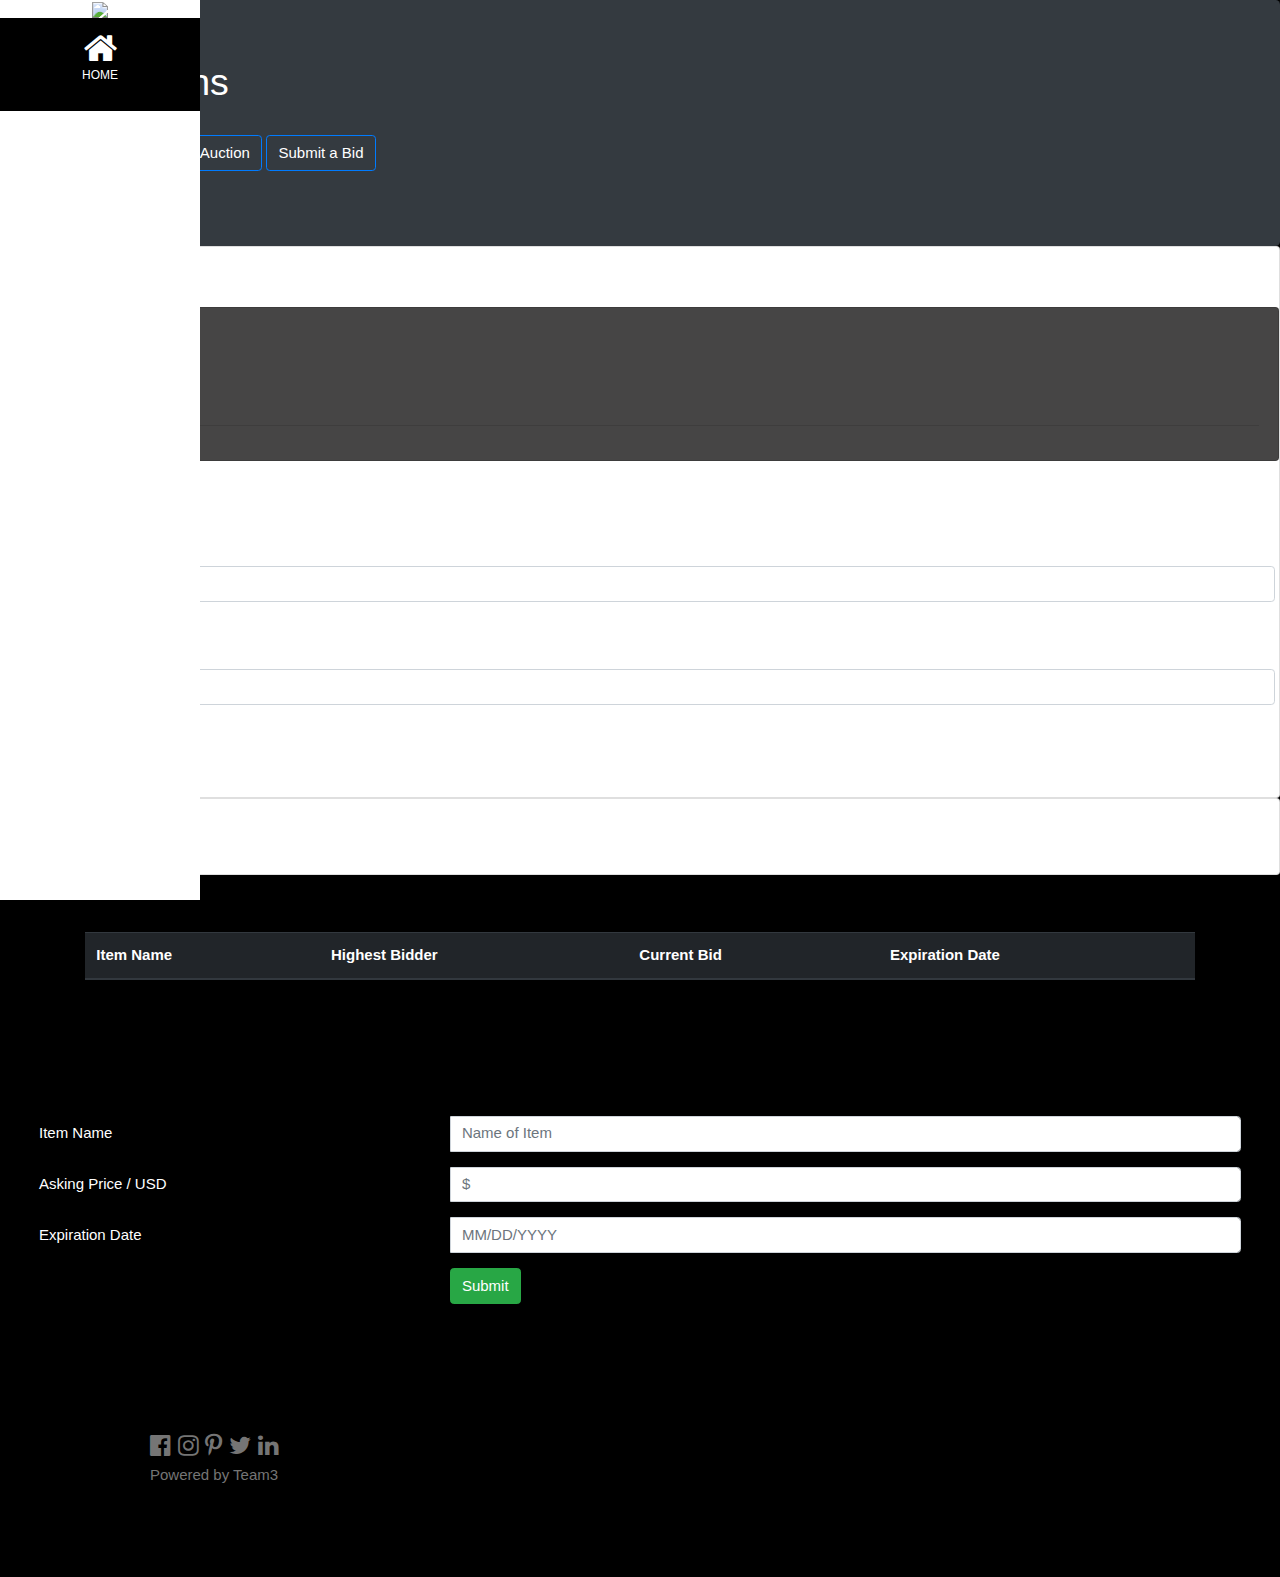
==== bids.html @ 7c5f6dcf "functionality" ====
<!DOCTYPE html>
<html>
<title>Current Auctions</title>
<meta charset="UTF-8">
<meta name="viewport" content="width=device-width, initial-scale=1">
<link rel="stylesheet" href="https://www.w3schools.com/w3css/4/w3.css">
<link rel="stylesheet" href="https://fonts.googleapis.com/css?family=Montserrat">
<link rel="stylesheet" href="https://cdnjs.cloudflare.com/ajax/libs/font-awesome/4.7.0/css/font-awesome.min.css">
<link rel="stylesheet" type="text/css" href="assets/css/style.css">
 <!-- Bootstrap CDN-->
 <link rel="stylesheet" href="https://stackpath.bootstrapcdn.com/bootstrap/4.1.1/css/bootstrap.min.css">
 
 <script src="https://stackpath.bootstrapcdn.com/bootstrap/4.1.1/js/bootstrap.min.js"></script>
 <!-- Firebase Reference -->
 <script src="https://www.gstatic.com/firebasejs/5.2.0/firebase.js"></script>


<body class="w3-black">

  <!-- Icon Bar (Sidebar - hidden on small screens) -->
  <nav class="w3-sidebar w3-bar-block w3-small w3-hide-small w3-center">
    <!-- Avatar image in top left corner -->
    <img src="assets/images/tickit.png" style="width:100%">
    <a href="home.html" class="w3-bar-item w3-button w3-padding-large w3-black">
      <i class="fa fa-home w3-xxlarge"></i>
      <p>HOME</p>
    </a>
    <a href="login.html" class="w3-bar-item w3-button w3-padding-large w3-hover-black">
      <i class="fa fa-user w3-xxlarge"></i>
      <p>LOG-IN</p>
    </a>
    <a href="bids.html" class="w3-bar-item w3-button w3-padding-large w3-hover-black">
      <i class="fa fa-eye w3-xxlarge"></i>
      <p>AUCTIONS</p>
    </a>
   
  </nav>

  <!-- Navbar on small screens (Hidden on medium and large screens) -->
  <div class="w3-top w3-hide-large w3-hide-medium" id="myNavbar">
    <div class="w3-bar w3-black w3-opacity w3-hover-opacity-off w3-center w3-small">
      <a href="home.html" class="w3-bar-item w3-button" style="width:25% !important">HOME</a>
      <a href="login.html" class="w3-bar-item w3-button" style="width:25% !important">LOG-IN</a>
      <a href="bids.html" class="w3-bar-item w3-button" style="width:25% !important">AUCTIONS</a>
      
    </div>
  </div>


    
      <div class="jumbotron bg-train bg-dark text-white mb-0 radius-0" id="main-jumbotron">
          <div class="container" id="jumbotron-container">
        
              <h1 id="auction-header">Auctions</h1>

            <!-- Clock -->
              <div id="clock"><span id="currentTime"> </span></div>
              <br>
            <!-- Buttons -->
              <p>
                  <button id="toggle-auction" class="btn bg-dark btn-primary" type="button" data-toggle="collapse" data-target="#auctions" aria-expanded="false" aria-controls="auctions">
                    List an Item for Auction
                    </button>
                  <button id="toggle-bid" class="btn bg-dark btn-primary" type="button" data-toggle="collapse" data-target="#card" aria-expanded="false" aria-controls="card">
                    Submit a Bid
                  </button>
                </p>
          </div>
        </div>
  <div class="card" id="card">
    <div class="row">
      <div class="col-lg-12">
            <p class="text-center"><br>Current Item for Bid:<br> <span id="bidItem"></span></p>
          </div>
        </div>
      
    <!-- Current Bid -->
<div class="row">
  <div class="col-lg-12">
    <div class="card" style="background: #242222d7">
   <div class="card-body">
         <div class="row">
           <div class="col-sm-4 col-sm-offset-2">
          </div>
          <div class="col-lg-12">
            <p class=""><strong>Highest Bidder:<br></strong> <span id="highest-bidder"></span></p>
            <br>
            <p class=""><strong>Highest Bid:<br></strong> <span id="highest-price"></span></p>
            <hr>
        </div>
       </div>
    </div>
  </div>

    <!-- Make Your Bid -->
    <div class="card-body">
    <div class="row">
      <div class="col-lg-12">
        
          <div class="card-heading">
            <p class="card-title">Make Your Bid</p>
          </div>
          <br>
          
            <form>
              <div class="form-group row" id="form">
                <label for="bidder-name">Your Name</label>
                <input class="form-control" id="bidder-name" type="text">
              </div>
              <br>
              <div class="form-group row" id="form">
                <label for="bidder-price">Your Bid</label>
                <input class="form-control" id="bidder-price" type="number">
              </div> 
              <br>
              <button class="btn btn-success" id="submit-bid" type="submit">Submit</button>
              <button class="btn btn-danger" id="cancel-bid" type="cancel">Cancel</button>
            </form>
          </div>
        </div>
      </div>
    </div>
  </div>
  </div>

  <div class="card" id="viewcard">
      <div class="card-body">
          <p class=""><strong><span id="connected-viewers"></span></strong> people are saving using TickitGo near you!</p>

      </div>
    </div>

  <!-- Page Content -->
  <div class="w3-padding-large" id="main">
  

<div class="container py-5">
  <!-- trains go here -->

<table class="table table-striped table-dark" id="mainSchedule">
  <thead>
    <tr id="scheduleHeadings">
      <th>Item Name</th>
      <th>Highest Bidder</th>
      <th>Current Bid</th>
      <th>Expiration Date</th>
    </tr>
  </thead>
  <tbody>
 <!-- Dynamically add table tr and td -->
  </tbody>

</table>


  </div>


<hr>


  <div class="container-fluid py-5" id="auctions">
   
   <form id="itemForm">
     <div class="form-group row">
       <label for="itemName" class="col-4 col-form-label">Item Name</label> 
       <div class="col-8">
         <div class="input-group">
           <div class="input-group-addon">
             
           </div> 
           <input id="itemName" name="itemName" placeholder="Name of Item" type="text" required="required" class="form-control here">
         </div>
       </div>
     </div>
     <!--<div class="form-group row">
       <label for="ownerName" class="col-4 col-form-label">Owner Name</label> 
       <div class="col-8">
         <div class="input-group">
           <div class="input-group-addon">
             
           </div> 
           <input id="ownerName" name="ownerName" placeholder="Your Name" type="text" required="required" class="form-control here">
         </div>
       </div>
     </div>-->
     <div class="form-group row">
       <label for="auctionPrice" class="col-4 col-form-label">Asking Price / USD
      </label> 
       <div class="col-8">
         <div class="input-group">
           <div class="input-group-addon">
             
           </div> 
           <input id="auctionPrice" name="auctionPrice" placeholder="$" type="number" required="required" class="form-control here">
         </div>
       </div>
     </div>
     <div class="form-group row">
        <label for="expirationDate" class="col-4 col-form-label">Expiration Date
       </label> 
        <div class="col-8">
          <div class="input-group">
            <div class="input-group-addon">
              
            </div> 
            <input id="expirationDate" name="expirationDate" placeholder="MM/DD/YYYY" type="text" required="required" class="form-control here">
          </div>
        </div>
      </div>
    
       
     <div class="form-group row">
       <div class="offset-4 col-8">
         <button id="submit" name="submit" type="submit" class="btn btn-success" >Submit</button>
       </div>
     </div>
   </form>
   
    
   
  </div>

   
<!-- Footer -->
<footer class="w3-content w3-padding-64 w3-text-grey w3-xlarge">
    <i class="fa fa-facebook-official w3-hover-opacity"></i>
    <i class="fa fa-instagram w3-hover-opacity"></i>
    <i class="fa fa-pinterest-p w3-hover-opacity"></i>
    <i class="fa fa-twitter w3-hover-opacity"></i>
    <i class="fa fa-linkedin w3-hover-opacity"></i>
    <p class="w3-medium">Powered by
      <a target="_blank" class="w3-hover-text">Team3</a>
    </p>
    <!-- End footer -->
  </footer>
  

    <!-- Firebase, jQuery, Bootstrap, My JavaScript -->

    <script src="https://www.gstatic.com/firebasejs/5.2.0/firebase.js"></script>
    <script src="https://code.jquery.com/jquery-3.3.1.min.js"></script>
 
    <script src="https://cdnjs.cloudflare.com/ajax/libs/popper.js/1.14.3/umd/popper.min.js" integrity="sha384-ZMP7rVo3mIykV+2+9J3UJ46jBk0WLaUAdn689aCwoqbBJiSnjAK/l8WvCWPIPm49" crossorigin="anonymous"></script>
    <script src="https://stackpath.bootstrapcdn.com/bootstrap/4.1.1/js/bootstrap.min.js" integrity="sha384-smHYKdLADwkXOn1EmN1qk/HfnUcbVRZyYmZ4qpPea6sjB/pTJ0euyQp0Mk8ck+5T" crossorigin="anonymous"></script>
    <script src="https://cdn.jsdelivr.net/momentjs/2.12.0/moment.min.js"></script>
    <!-- Custom scripts for this template -->
    <script src="assets/javascript/bidding.js"></script>
    <script src="assets/javascript/submitauction.js"></script>

  </body>

</html>
        
      
 <script type="text/javascript" src="http://code.jquery.com/jquery-3.3.1.min.js"></script>


</body>

</html>
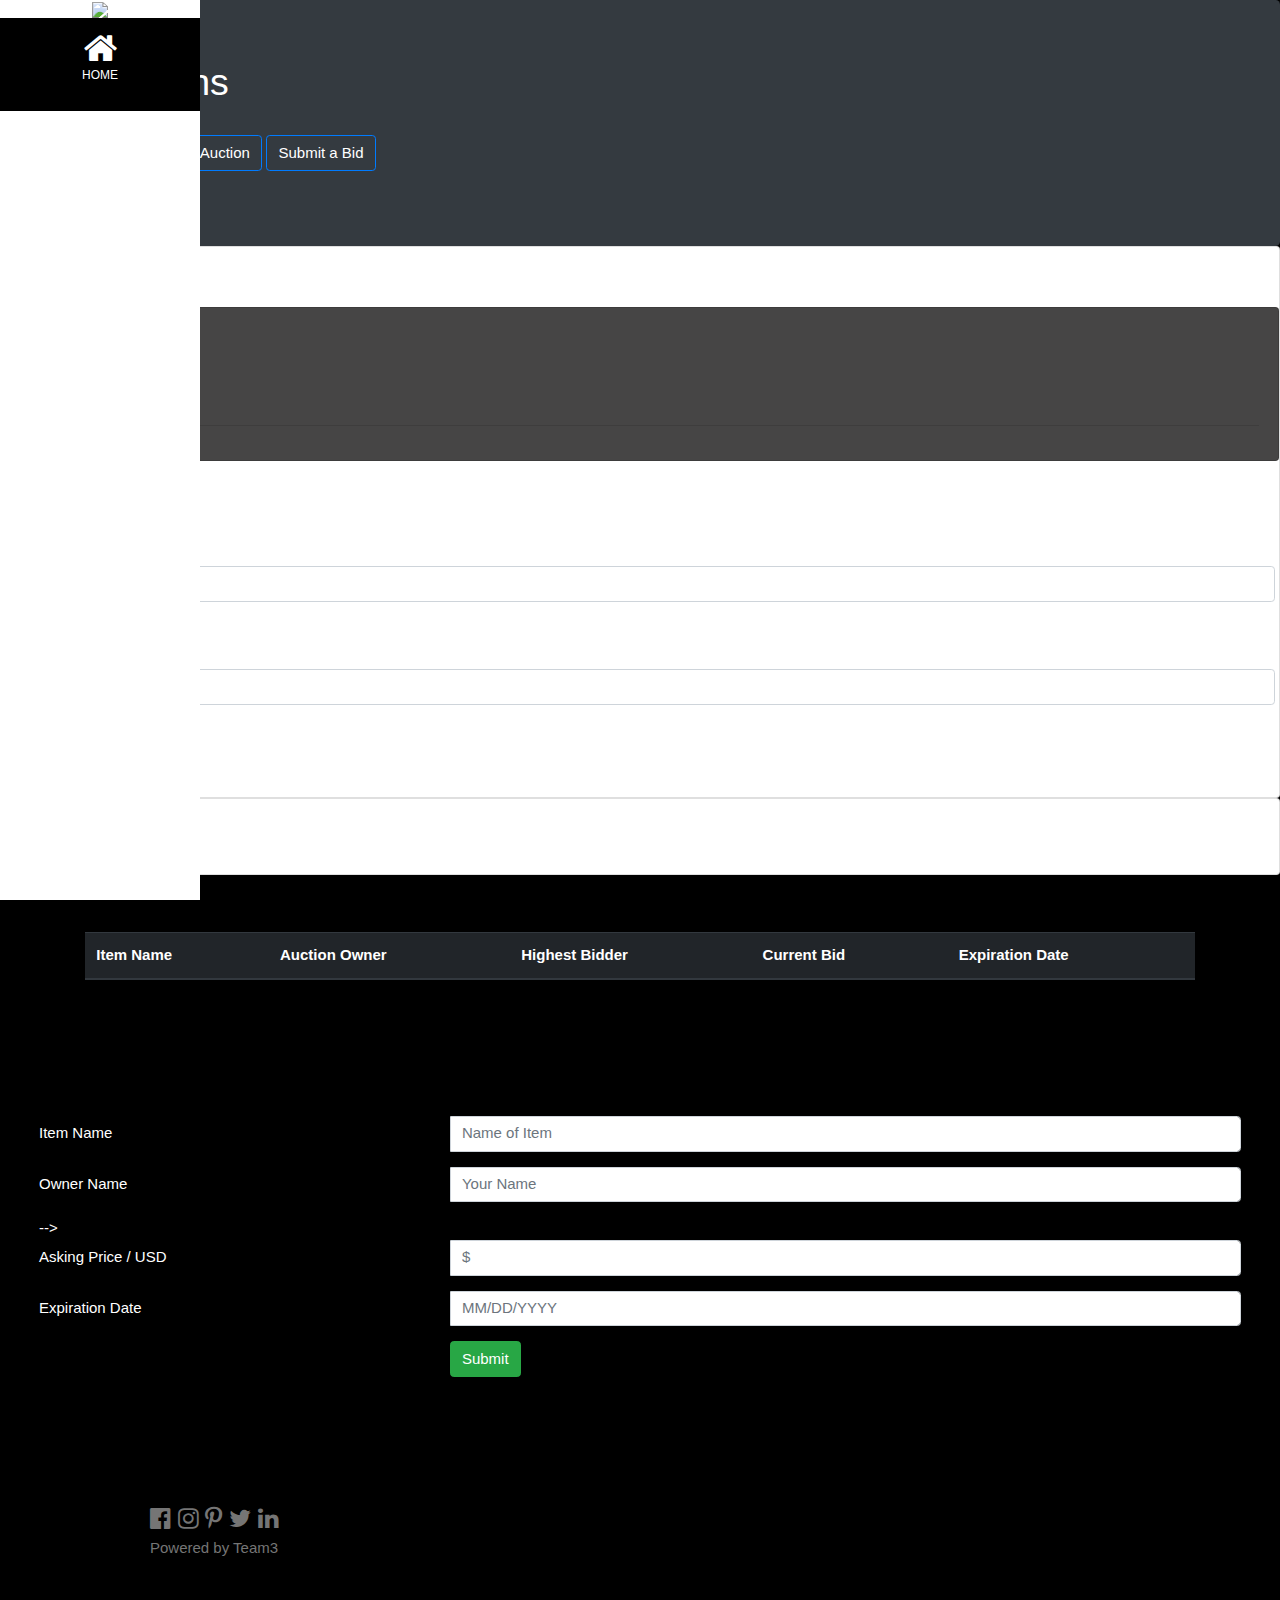
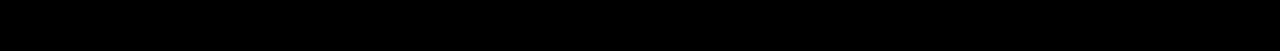
==== commit 2bcf9f67: "caught up with main" ====
--- a/bids.html
+++ b/bids.html
@@ -21,7 +21,7 @@
   <nav class="w3-sidebar w3-bar-block w3-small w3-hide-small w3-center">
     <!-- Avatar image in top left corner -->
     <img src="assets/images/tickit.png" style="width:100%">
-    <a href="home.html" class="w3-bar-item w3-button w3-padding-large w3-black">
+    <a href="index.html" class="w3-bar-item w3-button w3-padding-large w3-black">
       <i class="fa fa-home w3-xxlarge"></i>
       <p>HOME</p>
     </a>
@@ -33,7 +33,10 @@
       <i class="fa fa-eye w3-xxlarge"></i>
       <p>AUCTIONS</p>
     </a>
-   
+    <a href="tickets.html" class="w3-bar-item w3-button w3-padding-large w3-hover-black">
+        <i class="fa fa-envelope w3-xxlarge"></i>
+        <p>TICKETS</p>
+      </a>
   </nav>
 
   <!-- Navbar on small screens (Hidden on medium and large screens) -->
@@ -42,6 +45,7 @@
       <a href="home.html" class="w3-bar-item w3-button" style="width:25% !important">HOME</a>
       <a href="login.html" class="w3-bar-item w3-button" style="width:25% !important">LOG-IN</a>
       <a href="bids.html" class="w3-bar-item w3-button" style="width:25% !important">AUCTIONS</a>
+      <a href="tickets.html" class="w3-bar-item w3-button" style="width:25% !important">TICKETS</a>
       
     </div>
   </div>
@@ -137,10 +141,11 @@
 <div class="container py-5">
   <!-- trains go here -->
 
-<table class="table table-striped table-dark" id="mainSchedule">
+<table class="table table-striped table-dark" id="mainAuction">
   <thead>
     <tr id="scheduleHeadings">
       <th>Item Name</th>
+      <th>Auction Owner</th>
       <th>Highest Bidder</th>
       <th>Current Bid</th>
       <th>Expiration Date</th>
@@ -173,7 +178,7 @@
          </div>
        </div>
      </div>
-     <!--<div class="form-group row">
+     <div class="form-group row">
        <label for="ownerName" class="col-4 col-form-label">Owner Name</label> 
        <div class="col-8">
          <div class="input-group">
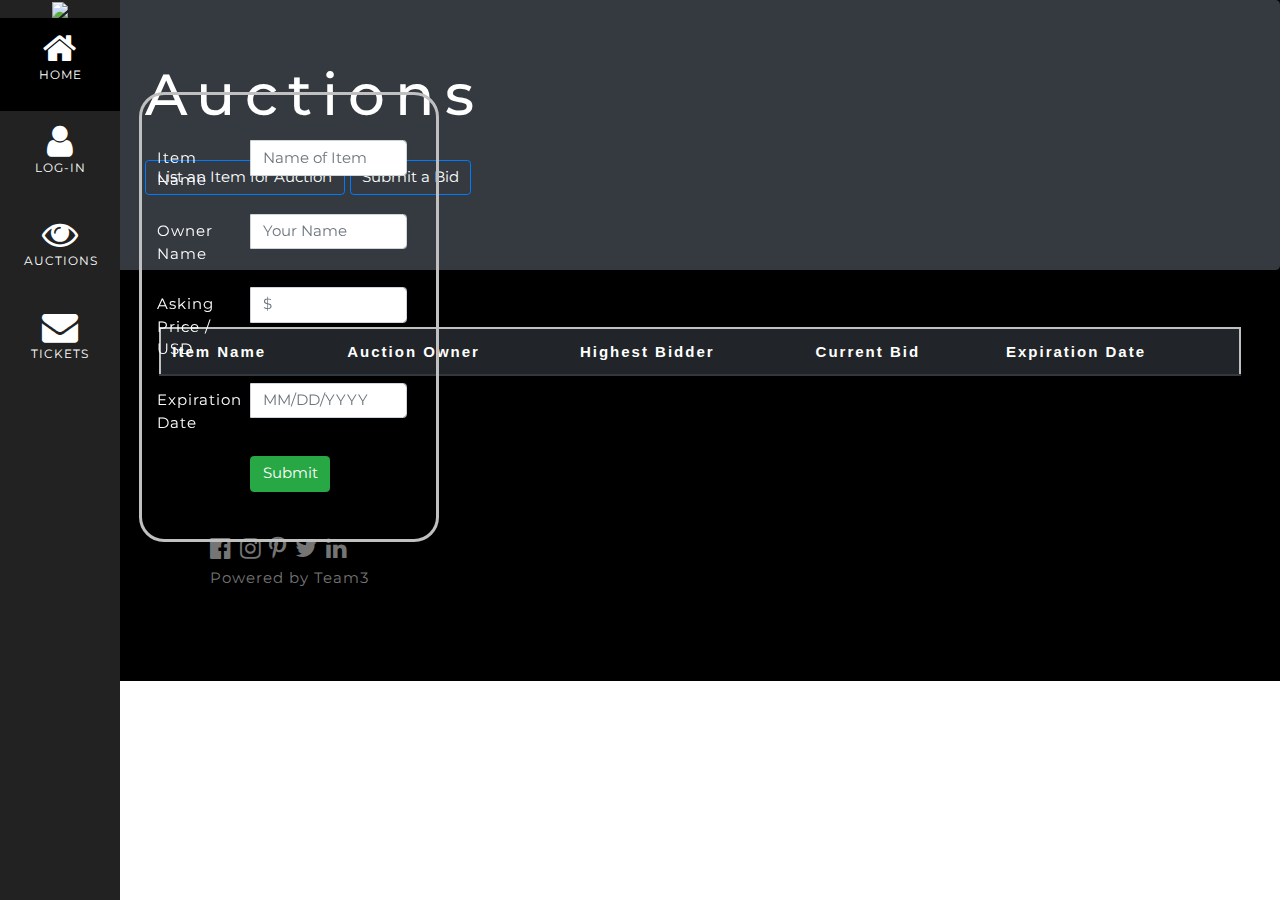
==== commit daa65c4a: "update" ====
--- a/bids.html
+++ b/bids.html
@@ -188,7 +188,7 @@
            <input id="ownerName" name="ownerName" placeholder="Your Name" type="text" required="required" class="form-control here">
          </div>
        </div>
-     </div>-->
+     </div>
      <div class="form-group row">
        <label for="auctionPrice" class="col-4 col-form-label">Asking Price / USD
       </label> 
--- a/assets/css/style.css
+++ b/assets/css/style.css
@@ -0,0 +1,232 @@
+// Extra small devices (portrait phones, less than 576px)
+// No media query for `xs` since this is the default in Bootstrap
+
+// Small devices (landscape phones, 576px and up)
+@media (min-width: 576px) { ... }
+
+// Medium devices (tablets, 768px and up)
+@media (min-width: 768px) { ... }
+
+// Large devices (desktops, 992px and up)
+@media (min-width: 992px) { ... }
+
+// Extra large devices (large desktops, 1200px and up)
+@media (min-width: 1200px) { ... }
+
+*html {
+    font-family: "Montserrat", sans-serif;
+}
+body, form, p, h1,h2,h3,h4,h5,h6 {font-family: "Montserrat", sans-serif; letter-spacing: 1px;}
+.w3-row-padding img {margin-bottom: 12px}
+/* Set the width of the sidebar to 120px */
+.w3-sidebar {width: 120px;background: #222;}
+/* Add a left margin to the "page content" that matches the width of the sidebar (120px) */
+#main {margin-left: 120px}
+/* Remove margins from "page content" on small screens */
+@media only screen and (max-width: 600px) {#main {margin-left: 0}}
+
+
+/* The Modal (background) */
+.modal {
+    display: none; /* Hidden by default */
+    position: fixed; /* Stay in place */
+    z-index: 1; /* Sit on top */
+    left: 0;
+    top: 0;
+    width: 80%; /* Full width */
+    height: 80%; /* Full height */
+    overflow: auto; /* Enable scroll if needed */
+    background-color: rgb(0,0,0); /* Fallback color */
+    background-color: rgba(0,0,0,0.4); /* Black w/ opacity */
+    padding-top: 60px;
+}
+
+/* Modal Content/Box */
+.modal-content {
+    background-color: #fefefe;
+    margin: 5px auto; /* 15% from the top and centered */
+    border: 1px solid #888;
+    width: 25%; /* Could be more or less, depending on screen size */
+    text-align: center;
+    line-height: 25px;
+    padding: 5px;
+}
+
+/* The Close Button */
+.close {
+    /* Position it in the top right corner outside of the modal */
+    position: absolute;
+    top:0;
+    color: #000;
+    font-size: 35px;
+    font-weight: bold;
+}
+
+/* Close button on hover */
+.close:hover,
+.close:focus {
+    color: red;
+    cursor: pointer;
+    position: relative;
+    
+}
+
+/* Add Zoom Animation */
+.animate {
+    -webkit-animation: animatezoom 0.6s;
+    animation: animatezoom 0.6s
+}
+
+@-webkit-keyframes animatezoom {
+    from {-webkit-transform: scale(0)} 
+    to {-webkit-transform: scale(1)}
+}
+
+@keyframes animatezoom {
+    from {transform: scale(0)} 
+    to {transform: scale(1)}
+}
+
+
+/* Bidding div UI css */
+
+html {
+    background-image: url('../images/hex.jpg');
+}
+
+#auction-header {
+    letter-spacing: 10px;
+    font-size: 58px;
+    font-family: "Montserrat", sans-serif;
+    height: -300px;
+    margin-left: -100px;
+}
+
+#auctions {
+    position: fixed;
+    border: 3px solid silver;
+    border-radius: 25px 25px 25px 25px;
+    background-image: url('../images/block.jpg');
+    float: left;
+    margin-left: -5px;
+    margin-right: 100px;
+    margin-top: -375px;
+    width: 300px;
+    height: 450px;
+    
+}
+#main-jumbotron {
+    font-family: "Montserrat", sans-serif;
+    background-image: url('../images/block.jpg');
+
+}
+
+#jumbotron-container {
+    margin-left: 200px;
+    letter-spacing: 5px;
+}
+
+#clock {
+    font-family: "Montserrat", sans-serif;
+    margin-left: -100px;
+}
+
+#toggle-auction {
+    margin-left: -100px;
+}
+
+#toggle-bid {
+    margin-left: 0px;
+}
+
+#jumbotron {
+    background-image: url('../images/tickit.png');
+    background-repeat: repeat-x;
+
+}
+
+#jumbotron-title {
+    color: #131313;
+    font-size: 58px;
+    text-align: center;
+    font-family: "Montserrat", sans-serif;
+    letter-spacing: 7px;
+    line-height: 1.5px;
+}
+
+
+#card {
+    float: right;
+    background-image: url('../images/block.jpg');
+    border-radius: 25px 25px 25px 25px;
+    border: 3px solid silver;
+    width: 300px;
+    height: 600px;
+    position: fixed;
+    margin-left: 2900px;
+    margin-top: -250px;
+    text-align: center;
+} 
+
+#viewcard {
+    background-image: url('../images/block.jpg');
+    border-radius: 25px 25px 25px 25px;
+    float: right;
+    border: 3px solid silver;
+    padding: 5px;
+    height: 85px;
+    width: 450px;
+    position: fixed;
+    margin-top: 500px;
+    margin-left: 2900px;
+    text-align: center;
+    line-height: 5px;
+    font-size: 16px;
+}
+table {
+    border: 2px solid silver;
+}
+th {
+    letter-spacing: 2px;
+    text-align: center;
+    padding: 10px;
+}
+td {
+    font-size: 22px;
+    letter-spacing: 2px;
+    text-align: center;
+    padding: 10px;
+}
+#card-container {
+    margin-top: 10px;
+}
+
+#itemForm {
+    width: 250px;
+    height: 300px;
+
+}
+
+#form {
+    margin-left: 40px;
+    font-family: "Montserrat", sans-serif;
+
+    width: 75%;
+}
+
+#submit-header {
+    font-family: "Montserrat", sans-serif;
+    font-size: 20px;
+    text-align: center;
+    margin-bottom: 20px;
+    margin-left: 35px;
+    margin-top: -30px;
+}
+
+#auction-submit {
+    
+    margin-left: -30px;
+    margin-top: -15px;
+    width: 250px;
+}
+
